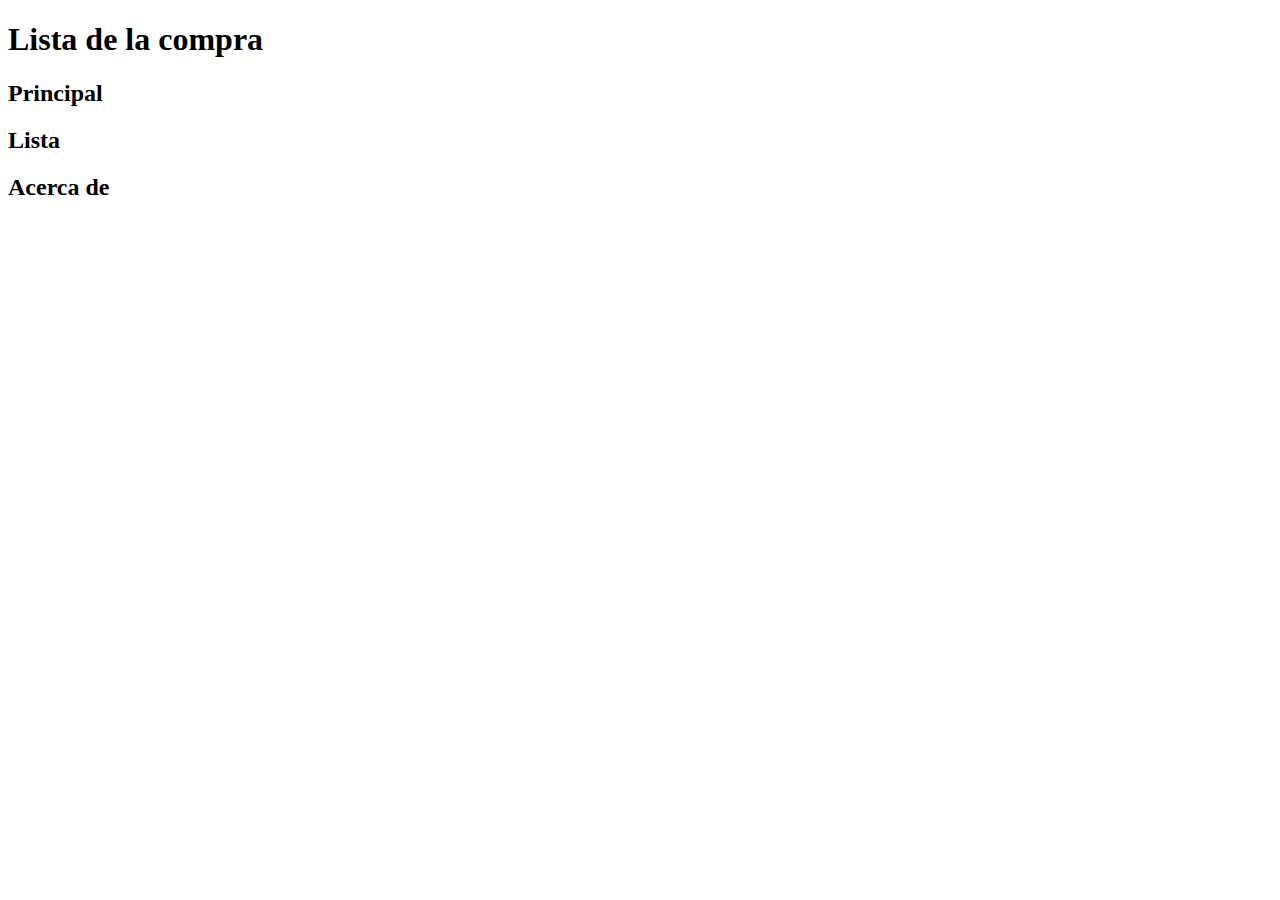
==== index.html @ 51bc38a7 "Created folders and project files" ====
<!DOCTYPE html>
<html lang="en">
  <head>
    <meta charset="UTF-8" />
    <meta http-equiv="X-UA-Compatible" content="IE=edge" />
    <meta name="viewport" content="width=device-width, initial-scale=1.0" />
    <title>Document</title>
  </head>
  <body>
    <header>
      <nav>
        <div>
          <h1>Lista de la compra</h1>
        </div>
        <div>
          <h2>Principal</h2>
          <h2>Lista</h2>
          <h2>Acerca de</h2>
        </div>
      </nav>
    </header>

    <section></section>
  </body>
</html>
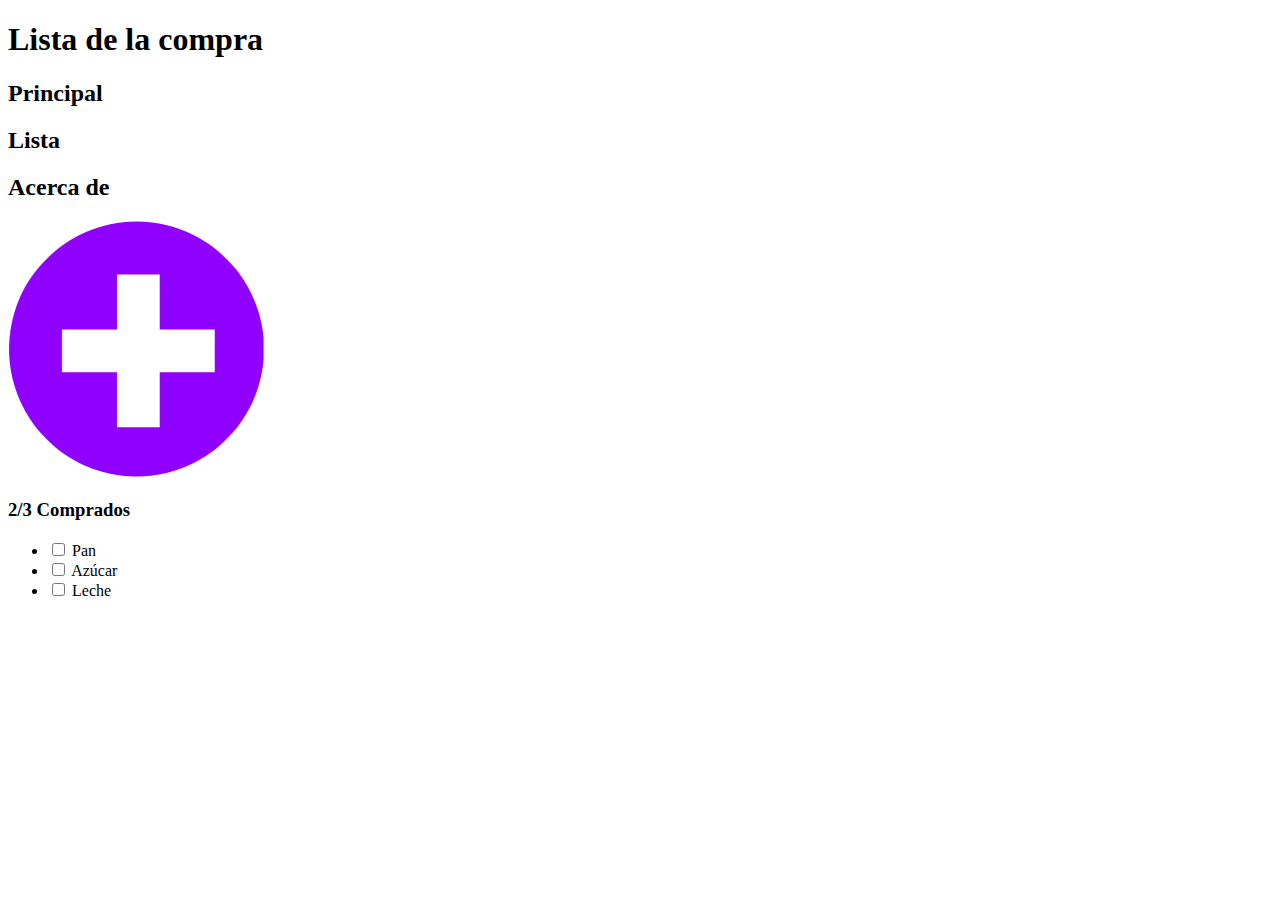
==== commit 7879c0d4: "Added index.html file structure" ====
--- a/index.html
+++ b/index.html
@@ -19,7 +19,21 @@
         </div>
       </nav>
     </header>
-
-    <section></section>
+    <section>
+      <img src="./images/plus.png" alt="Imagen añadir" />
+      <h3>2/3 Comprados</h3>
+    </section>
+    <section>
+      <ul>
+        <li><input type="checkbox" id="pan" /> <label for="pan">Pan</label></li>
+        <li>
+          <input type="checkbox" id="azucar" />
+          <label for="azucar">Azúcar</label>
+        </li>
+        <li>
+          <input type="checkbox" id="leche" /> <label for="leche">Leche</label>
+        </li>
+      </ul>
+    </section>
   </body>
 </html>
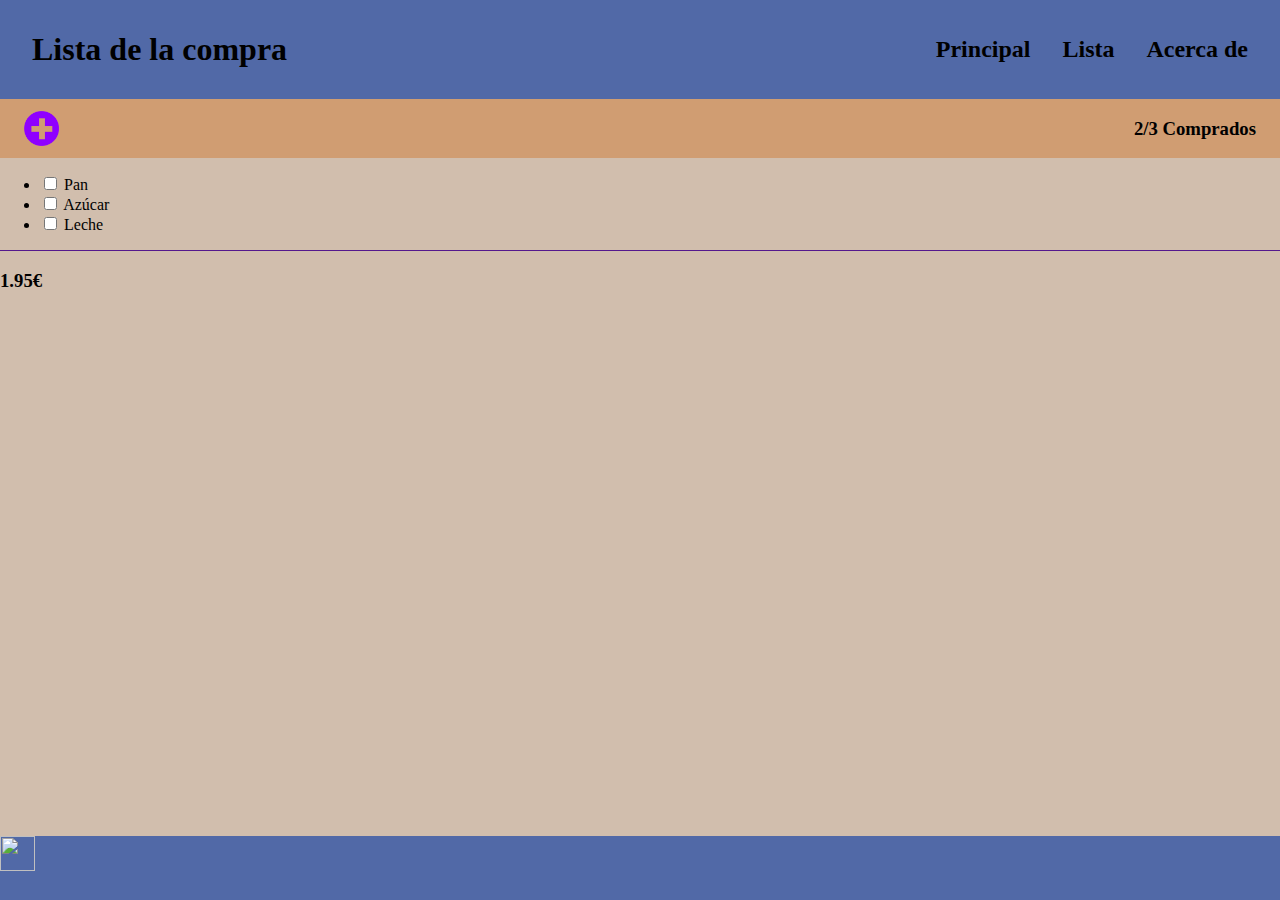
==== commit 28920e28: "Commit for backup" ====
--- a/index.html
+++ b/index.html
@@ -1,10 +1,11 @@
 <!DOCTYPE html>
-<html lang="en">
+<html lang="es">
   <head>
     <meta charset="UTF-8" />
     <meta http-equiv="X-UA-Compatible" content="IE=edge" />
     <meta name="viewport" content="width=device-width, initial-scale=1.0" />
-    <title>Document</title>
+    <title>Ahorramenos - Lista</title>
+    <link rel="stylesheet" href="./style.css" />
   </head>
   <body>
     <header>
@@ -13,9 +14,11 @@
           <h1>Lista de la compra</h1>
         </div>
         <div>
-          <h2>Principal</h2>
-          <h2>Lista</h2>
-          <h2>Acerca de</h2>
+          <ul>
+            <li><h2>Principal</h2></li>
+            <li><h2>Lista</h2></li>
+            <li><h2>Acerca de</h2></li>
+          </ul>
         </div>
       </nav>
     </header>
@@ -35,5 +38,12 @@
         </li>
       </ul>
     </section>
+    <section>
+      <h3>1.95€</h3>
+    </section>
+    <footer>
+      <!-- AQUI VA EL LOGO -->
+      <img src="" alt="" />
+    </footer>
   </body>
 </html>
--- a/style.css
+++ b/style.css
@@ -0,0 +1,53 @@
+body {
+  margin: 0;
+  background-color: #d1bead;
+}
+
+header {
+  background-color: #5169a7;
+}
+
+header nav {
+  display: flex;
+  flex-direction: row;
+  justify-content: space-between;
+  align-items: center;
+  margin: 0 2em;
+}
+
+/* header nav div:last-child {
+  background-color: green;
+} */
+
+img {
+  width: 35px;
+  height: 35px;
+  object-fit: cover;
+}
+
+header nav ul {
+  display: flex;
+  gap: 2em;
+  list-style: none;
+}
+
+body section:nth-of-type(1) {
+  background-color: #d09d72;
+  display: flex;
+  justify-content: space-between;
+  align-items: center;
+  padding: 0 1.5em;
+}
+
+body section:nth-of-type(2) {
+  background-color: #d1bead;
+  border-bottom: 0.1em solid #54198d;
+}
+
+footer {
+  position: absolute;
+  bottom: 0;
+  background-color: #5169a7;
+  width: 100%;
+  height: 4em;
+}
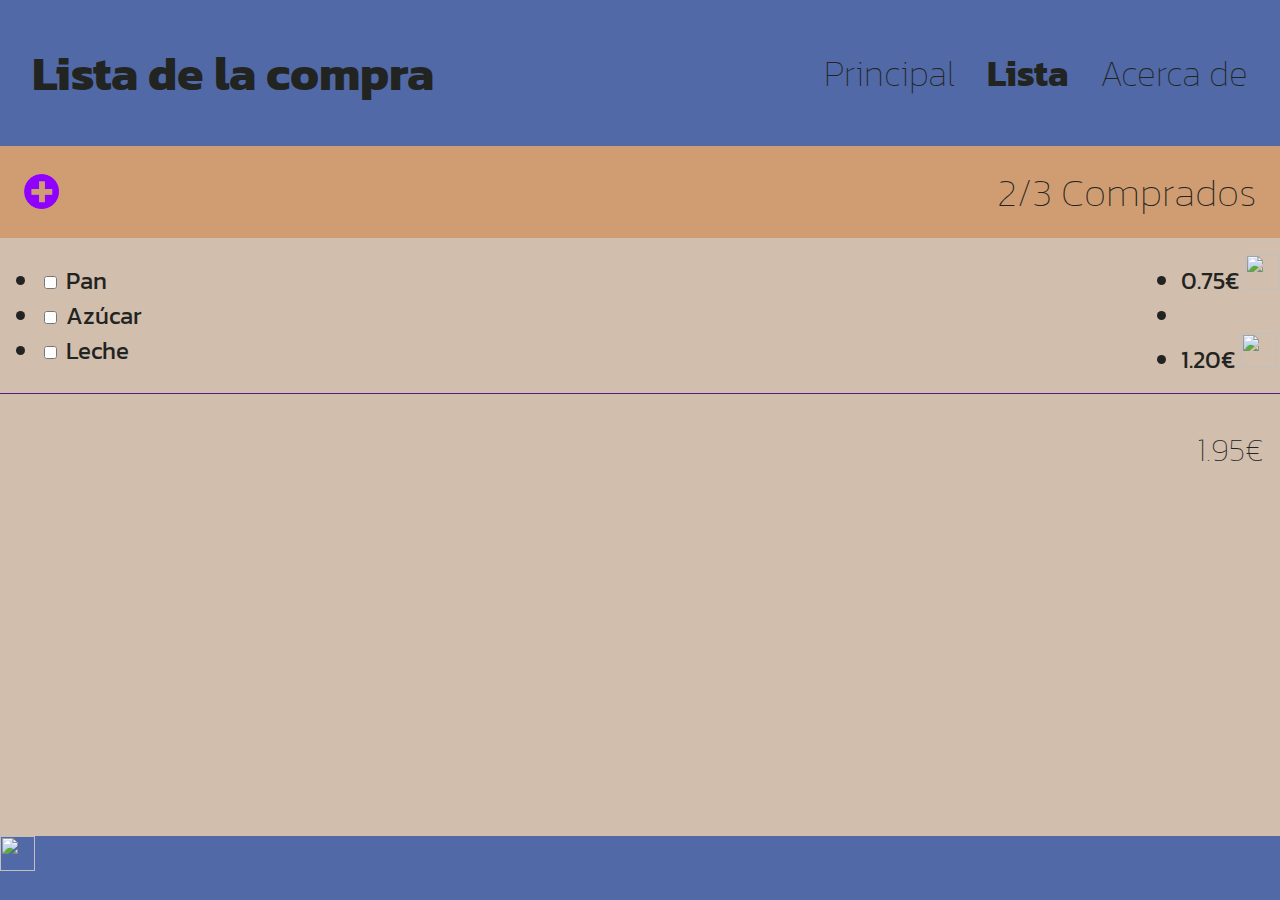
==== commit 2ab8169b: "Commit for backup_02" ====
--- a/index.html
+++ b/index.html
@@ -27,16 +27,28 @@
       <h3>2/3 Comprados</h3>
     </section>
     <section>
-      <ul>
-        <li><input type="checkbox" id="pan" /> <label for="pan">Pan</label></li>
-        <li>
-          <input type="checkbox" id="azucar" />
-          <label for="azucar">Azúcar</label>
-        </li>
-        <li>
-          <input type="checkbox" id="leche" /> <label for="leche">Leche</label>
-        </li>
-      </ul>
+      <div>
+        <ul>
+          <li>
+            <input type="checkbox" id="pan" /> <label for="pan">Pan</label>
+          </li>
+          <li>
+            <input type="checkbox" id="azucar" />
+            <label for="azucar">Azúcar</label>
+          </li>
+          <li>
+            <input type="checkbox" id="leche" />
+            <label for="leche">Leche</label>
+          </li>
+        </ul>
+      </div>
+      <div>
+        <ul>
+          <li>0.75€ <img src="" alt="" /></li>
+          <li></li>
+          <li>1.20€ <img src="" alt="" /></li>
+        </ul>
+      </div>
     </section>
     <section>
       <h3>1.95€</h3>
--- a/style.css
+++ b/style.css
@@ -1,3 +1,10 @@
+@import url("https://fonts.googleapis.com/css2?family=Kanit&display=swap");
+
+* {
+  box-sizing: border-box;
+  font-family: "Kanit", sans-serif;
+  color: #222421;
+}
 body {
   margin: 0;
   background-color: #d1bead;
@@ -15,9 +22,28 @@
   margin: 0 2em;
 }
 
-/* header nav div:last-child {
-  background-color: green;
-} */
+h1 {
+  font-size: 3rem;
+  font-weight: bolder;
+}
+
+h2 {
+  font-weight: lighter;
+}
+h3 {
+  font-size: 2em;
+  font-weight: lighter;
+}
+
+li {
+  font-size: 1.5em;
+}
+
+body section:nth-of-type(1) h3 {
+  font-size: 2.5em;
+  margin: 0;
+  font-weight: lighter;
+}
 
 img {
   width: 35px;
@@ -36,12 +62,25 @@
   display: flex;
   justify-content: space-between;
   align-items: center;
-  padding: 0 1.5em;
+  padding: 1em 1.5em;
 }
 
 body section:nth-of-type(2) {
   background-color: #d1bead;
   border-bottom: 0.1em solid #54198d;
+  display: flex;
+  align-items: center;
+  justify-content: space-between;
+}
+
+body section:nth-of-type(3) {
+  display: flex;
+  justify-content: flex-end;
+  margin-right: 1em;
+}
+
+nav div:nth-of-type(2) ul li:nth-of-type(2) h2 {
+  font-weight: bold;
 }
 
 footer {
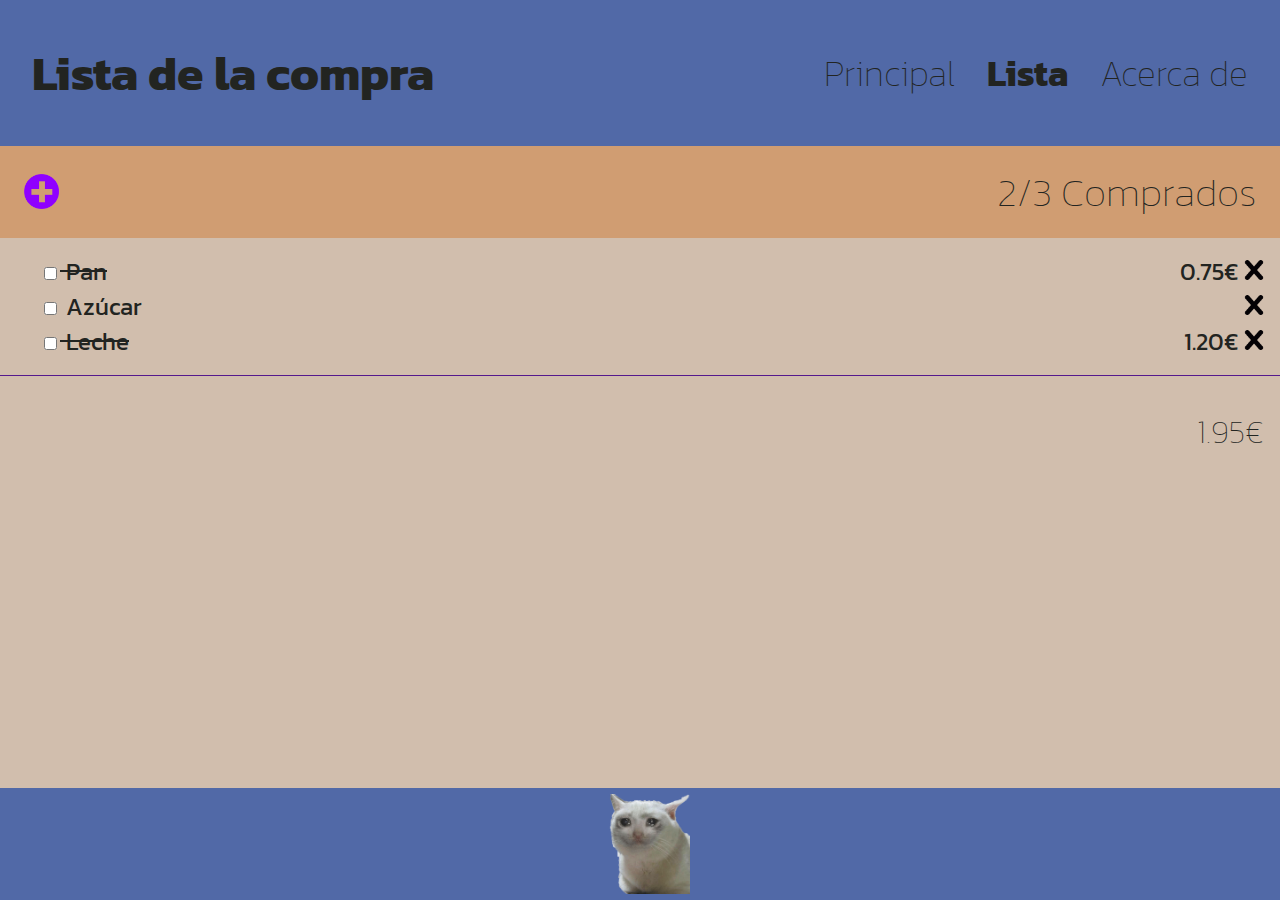
==== commit 3079343c: "Finished first page" ====
--- a/index.html
+++ b/index.html
@@ -8,54 +8,55 @@
     <link rel="stylesheet" href="./style.css" />
   </head>
   <body>
-    <header>
-      <nav>
+    <main>
+      <header>
+        <nav>
+          <div>
+            <h1>Lista de la compra</h1>
+          </div>
+          <div>
+            <ul>
+              <li><h2>Principal</h2></li>
+              <li><h2>Lista</h2></li>
+              <li><h2>Acerca de</h2></li>
+            </ul>
+          </div>
+        </nav>
+      </header>
+      <section>
+        <img src="./images/plus.png" alt="Imagen añadir" />
+        <h3>2/3 Comprados</h3>
+      </section>
+      <section>
         <div>
-          <h1>Lista de la compra</h1>
+          <ul>
+            <li>
+              <input type="checkbox" id="pan" /> <label for="pan">Pan</label>
+            </li>
+            <li>
+              <input type="checkbox" id="azucar" />
+              <label for="azucar">Azúcar</label>
+            </li>
+            <li>
+              <input type="checkbox" id="leche" />
+              <label for="leche">Leche</label>
+            </li>
+          </ul>
         </div>
         <div>
           <ul>
-            <li><h2>Principal</h2></li>
-            <li><h2>Lista</h2></li>
-            <li><h2>Acerca de</h2></li>
+            <li>0.75€ <img src="./images/x.png" alt="Equis" /></li>
+            <li><img src="./images/x.png" alt="Equis" /></li>
+            <li>1.20€ <img src="./images/x.png" alt="Equis" /></li>
           </ul>
         </div>
-      </nav>
-    </header>
-    <section>
-      <img src="./images/plus.png" alt="Imagen añadir" />
-      <h3>2/3 Comprados</h3>
-    </section>
-    <section>
-      <div>
-        <ul>
-          <li>
-            <input type="checkbox" id="pan" /> <label for="pan">Pan</label>
-          </li>
-          <li>
-            <input type="checkbox" id="azucar" />
-            <label for="azucar">Azúcar</label>
-          </li>
-          <li>
-            <input type="checkbox" id="leche" />
-            <label for="leche">Leche</label>
-          </li>
-        </ul>
-      </div>
-      <div>
-        <ul>
-          <li>0.75€ <img src="" alt="" /></li>
-          <li></li>
-          <li>1.20€ <img src="" alt="" /></li>
-        </ul>
-      </div>
-    </section>
-    <section>
-      <h3>1.95€</h3>
-    </section>
+      </section>
+      <section>
+        <h3>1.95€</h3>
+      </section>
+    </main>
     <footer>
-      <!-- AQUI VA EL LOGO -->
-      <img src="" alt="" />
+      <img src="./images/cat.png" alt="" />
     </footer>
   </body>
 </html>
--- a/style.css
+++ b/style.css
@@ -39,7 +39,38 @@
   font-size: 1.5em;
 }
 
-body section:nth-of-type(1) h3 {
+ul {
+  list-style: none;
+}
+
+section:nth-of-type(2) div:nth-of-type(2) ul {
+  display: flex;
+  flex-direction: column;
+  align-items: flex-end;
+  margin-right: 1em;
+}
+
+section:nth-of-type(2) div:nth-of-type(1) li:nth-of-type(1) {
+  text-decoration: line-through;
+}
+
+section:nth-of-type(2) div:nth-of-type(1) li:nth-of-type(3) {
+  text-decoration: line-through;
+}
+
+section:nth-of-type(1) div:nth-of-type(1) ul {
+  display: flex;
+  flex-direction: column;
+  align-items: flex-end;
+}
+
+ul img {
+  width: 20px;
+  height: 20px;
+  object-fit: cover;
+}
+
+section:nth-of-type(1) h3 {
   font-size: 2.5em;
   margin: 0;
   font-weight: lighter;
@@ -51,13 +82,19 @@
   object-fit: cover;
 }
 
+footer img {
+  width: 100px;
+  height: 100px;
+  object-fit: cover;
+}
+
 header nav ul {
   display: flex;
   gap: 2em;
   list-style: none;
 }
 
-body section:nth-of-type(1) {
+section:nth-of-type(1) {
   background-color: #d09d72;
   display: flex;
   justify-content: space-between;
@@ -65,7 +102,7 @@
   padding: 1em 1.5em;
 }
 
-body section:nth-of-type(2) {
+section:nth-of-type(2) {
   background-color: #d1bead;
   border-bottom: 0.1em solid #54198d;
   display: flex;
@@ -73,7 +110,7 @@
   justify-content: space-between;
 }
 
-body section:nth-of-type(3) {
+section:nth-of-type(3) {
   display: flex;
   justify-content: flex-end;
   margin-right: 1em;
@@ -88,5 +125,8 @@
   bottom: 0;
   background-color: #5169a7;
   width: 100%;
-  height: 4em;
+  height: 7em;
+  display: flex;
+  justify-content: center;
+  align-items: center;
 }
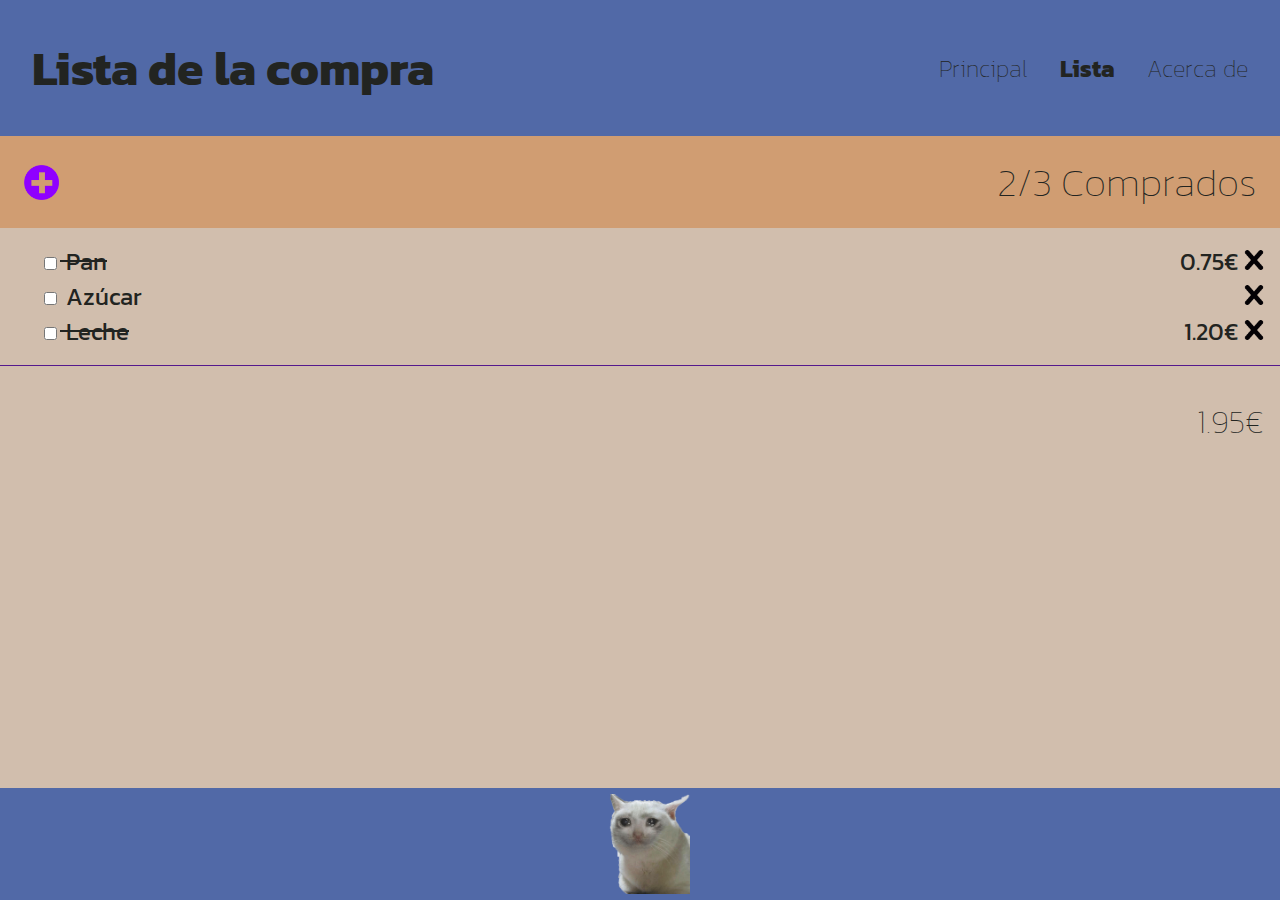
==== commit c2f6c5b4: "page 1 fixes and second page finished" ====
--- a/index.html
+++ b/index.html
@@ -24,7 +24,12 @@
         </nav>
       </header>
       <section>
-        <img src="./images/plus.png" alt="Imagen añadir" />
+        <img
+          src="./images/plus.png"
+          alt="Imagen añadir"
+          width="35px"
+          height="35px"
+        />
         <h3>2/3 Comprados</h3>
       </section>
       <section>
@@ -45,9 +50,32 @@
         </div>
         <div>
           <ul>
-            <li>0.75€ <img src="./images/x.png" alt="Equis" /></li>
-            <li><img src="./images/x.png" alt="Equis" /></li>
-            <li>1.20€ <img src="./images/x.png" alt="Equis" /></li>
+            <li>
+              0.75€
+              <img
+                src="./images/x.png"
+                alt="Equis"
+                width="20px"
+                height="20px"
+              />
+            </li>
+            <li>
+              <img
+                src="./images/x.png"
+                alt="Equis"
+                width="20px"
+                height="20px"
+              />
+            </li>
+            <li>
+              1.20€
+              <img
+                src="./images/x.png"
+                alt="Equis"
+                width="20px"
+                height="20px"
+              />
+            </li>
           </ul>
         </div>
       </section>
@@ -56,7 +84,12 @@
       </section>
     </main>
     <footer>
-      <img src="./images/cat.png" alt="" />
+      <img
+        src="./images/cat.png"
+        alt="Logo de un gato triste"
+        width="100px"
+        height="100px"
+      />
     </footer>
   </body>
 </html>
--- a/style.css
+++ b/style.css
@@ -94,6 +94,10 @@
   list-style: none;
 }
 
+header nav ul li {
+  font-size: 1em;
+}
+
 section:nth-of-type(1) {
   background-color: #d09d72;
   display: flex;
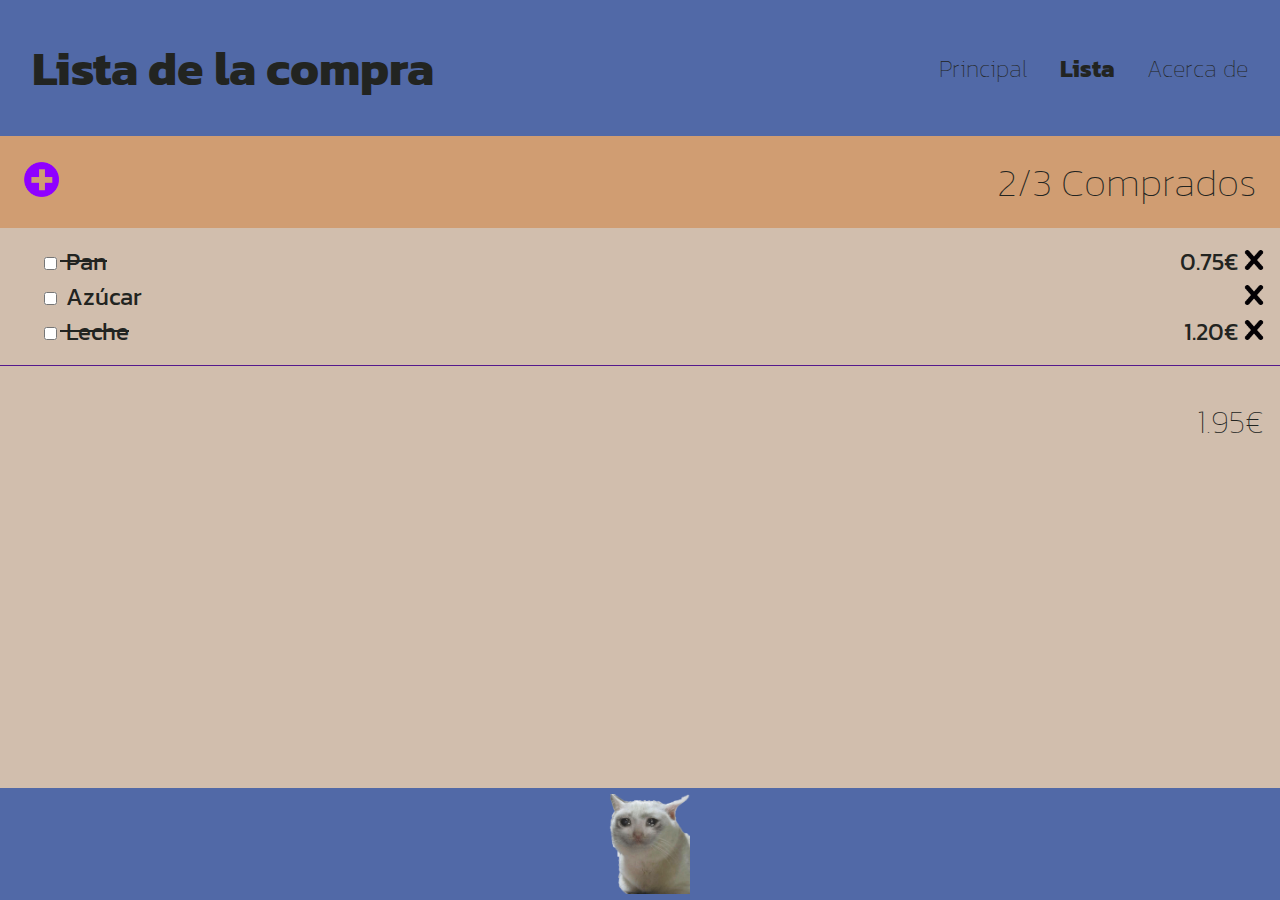
==== commit 9494e2de: "Fixed link problems" ====
--- a/index.html
+++ b/index.html
@@ -24,12 +24,14 @@
         </nav>
       </header>
       <section>
-        <img
-          src="./images/plus.png"
-          alt="Imagen añadir"
-          width="35px"
-          height="35px"
-        />
+        <a href="./form.html">
+          <img
+            src="./images/plus.png"
+            alt="Imagen añadir"
+            width="35px"
+            height="35px"
+        /></a>
+
         <h3>2/3 Comprados</h3>
       </section>
       <section>
--- a/style.css
+++ b/style.css
@@ -48,6 +48,12 @@
   flex-direction: column;
   align-items: flex-end;
   margin-right: 1em;
+}
+
+section:nth-of-type(2) div:nth-of-type(1) li label:hover,
+section:nth-of-type(2) div:nth-of-type(1) li:hover,
+section:nth-of-type(2) div:nth-of-type(2) li:hover {
+  color: orange;
 }
 
 section:nth-of-type(2) div:nth-of-type(1) li:nth-of-type(1) {
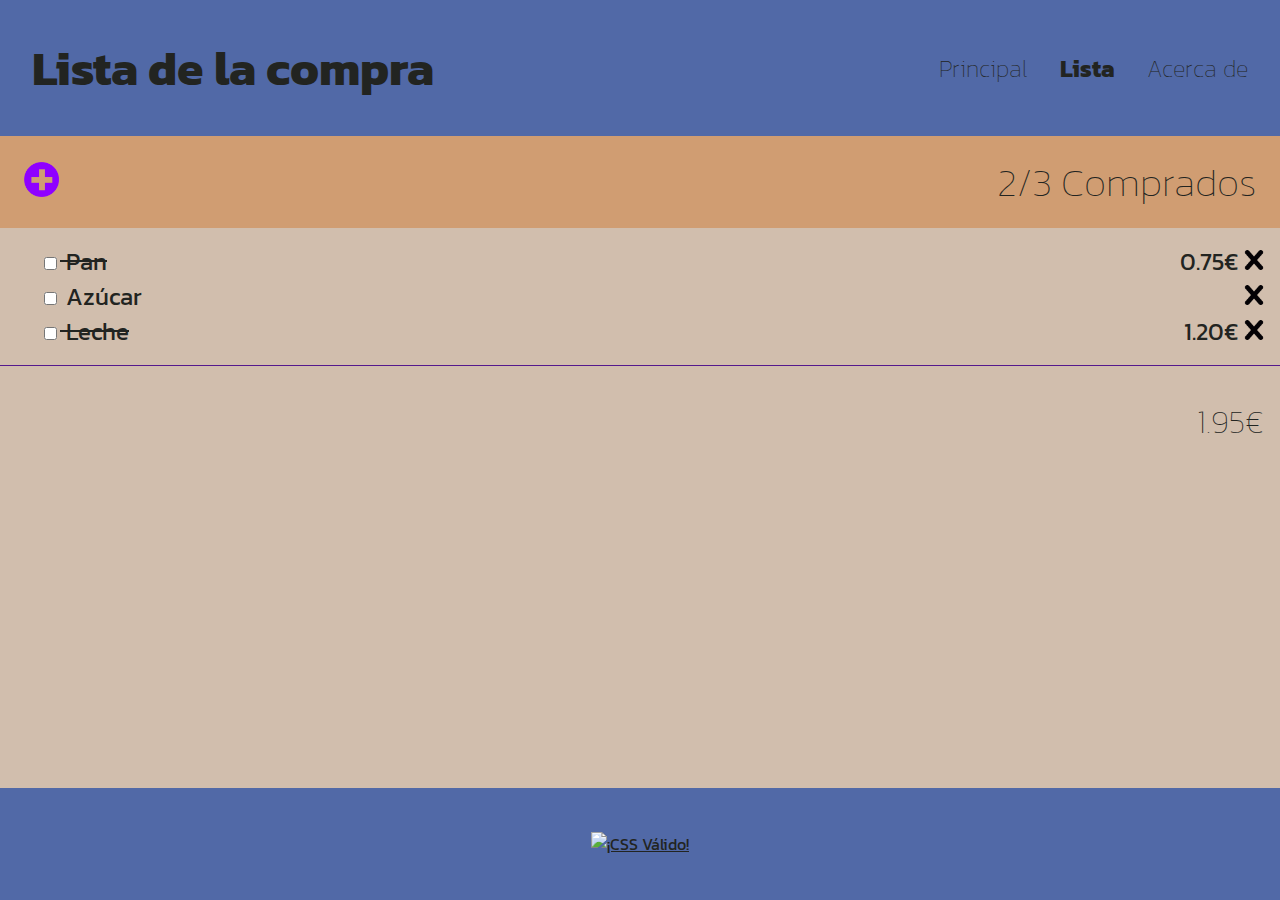
==== commit a03d53a6: "finished fixes" ====
--- a/index.html
+++ b/index.html
@@ -86,12 +86,15 @@
       </section>
     </main>
     <footer>
-      <img
-        src="./images/cat.png"
-        alt="Logo de un gato triste"
-        width="100px"
-        height="100px"
-      />
+      <p>
+        <a href="https://jigsaw.w3.org/css-validator/check/referer">
+          <img
+            style="border: 0; width: 88px; height: 31px"
+            src="https://jigsaw.w3.org/css-validator/images/vcss"
+            alt="¡CSS Válido!"
+          />
+        </a>
+      </p>
     </footer>
   </body>
 </html>
--- a/style.css
+++ b/style.css
@@ -88,12 +88,6 @@
   object-fit: cover;
 }
 
-footer img {
-  width: 100px;
-  height: 100px;
-  object-fit: cover;
-}
-
 header nav ul {
   display: flex;
   gap: 2em;
